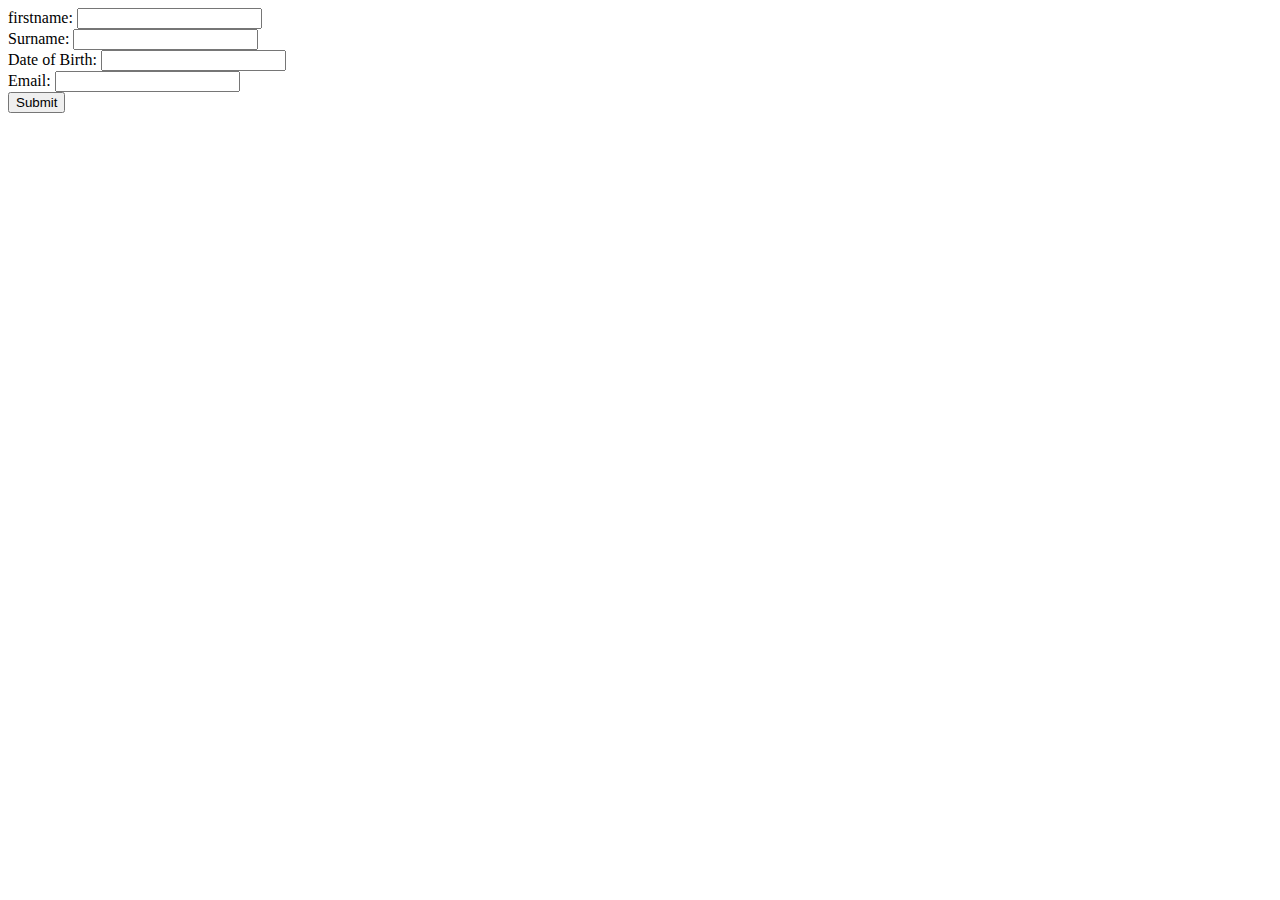
==== personalPortfolio.html @ fbad259f "html connection to database" ====
<html>
    <body>
        <form action="portfolioForm.php" method="POST">
            firstname: <input type="text" name="fname"><br>
            Surname: <input type="text" name="sname"><br>
            Date of Birth: <input type="text" name="dob"><br>
            Email: <input type="text" name="email"><br>
            <input type="submit">



        </form>


    </body>
</html>
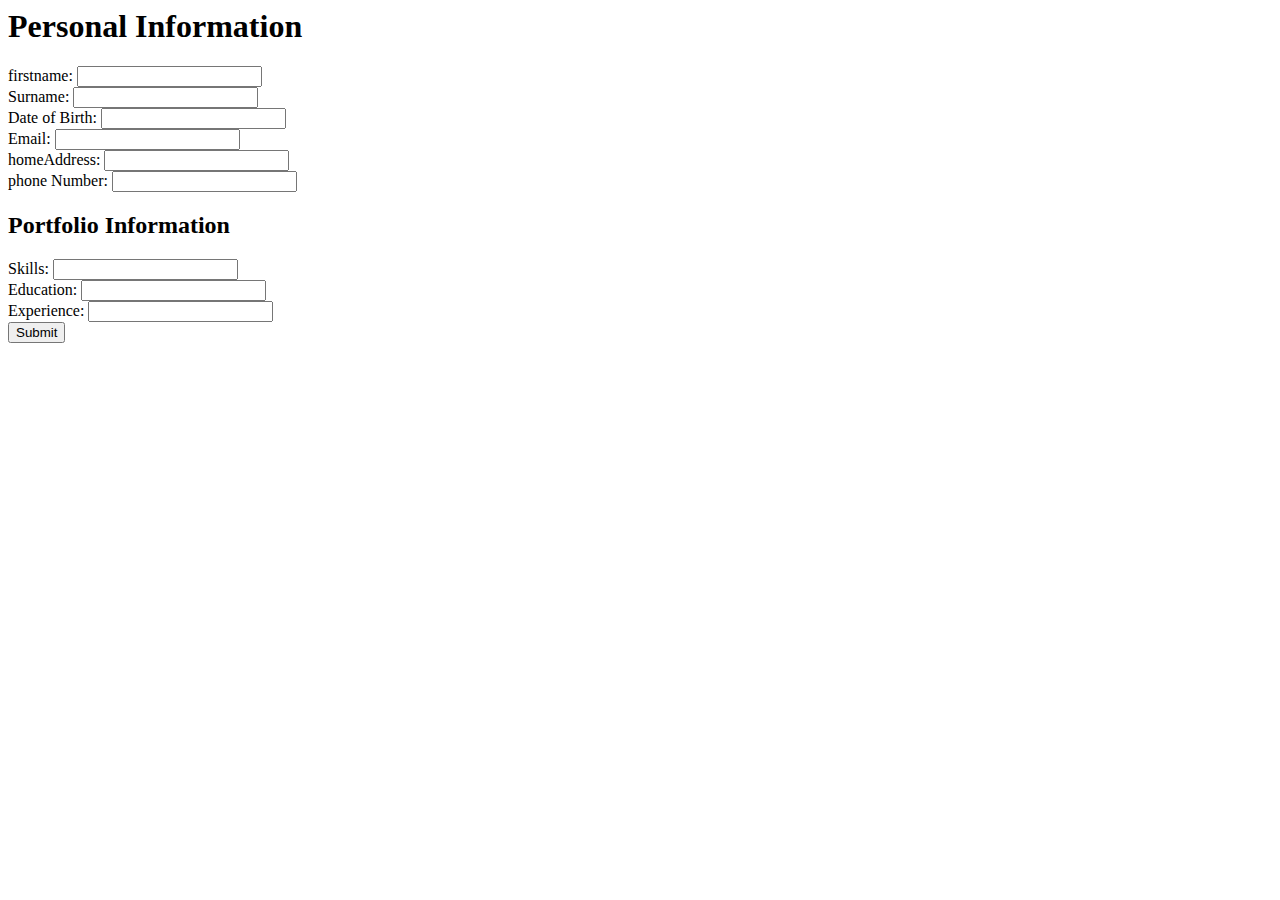
==== commit cd911392: "updated html connection to database" ====
--- a/personalPortfolio.html
+++ b/personalPortfolio.html
@@ -1,10 +1,19 @@
 <html>
     <body>
+        <h1>Personal Information</h1>
         <form action="portfolioForm.php" method="POST">
             firstname: <input type="text" name="fname"><br>
             Surname: <input type="text" name="sname"><br>
             Date of Birth: <input type="text" name="dob"><br>
             Email: <input type="text" name="email"><br>
+            homeAddress: <input type="text" name="homeAddress"><br>
+            phone Number: <input type="text" name="phoneNumber"><br>
+            
+            <h2>Portfolio Information</h2>
+            Skills: <input type="text" name="skills"><br>
+            Education: <input type="text" name="education"><br>
+            Experience: <input type="text" name="experience"><br>
+            
             <input type="submit">
 
 
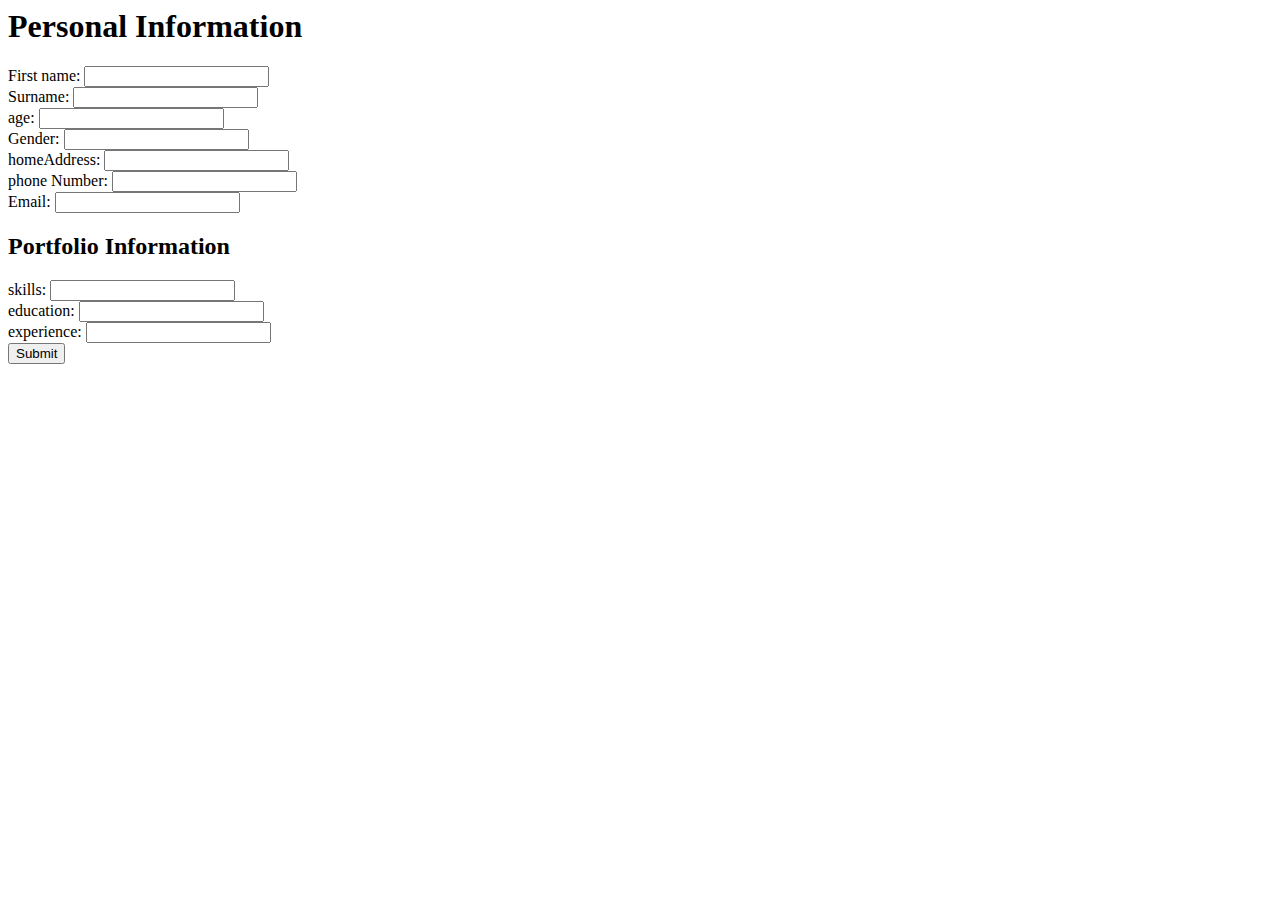
==== commit 35a470d4: "updatedDB" ====
--- a/personalPortfolio.html
+++ b/personalPortfolio.html
@@ -2,17 +2,18 @@
     <body>
         <h1>Personal Information</h1>
         <form action="portfolioForm.php" method="POST">
-            firstname: <input type="text" name="fname"><br>
-            Surname: <input type="text" name="sname"><br>
-            Date of Birth: <input type="text" name="dob"><br>
-            Email: <input type="text" name="email"><br>
+            First name: <input type="text" name="Fname"><br>
+            Surname: <input type="text" name="Lname"><br>
+            age: <input type="text" name="Age"><br>
+            Gender: <input type="text" name="Gender"><br>
             homeAddress: <input type="text" name="homeAddress"><br>
             phone Number: <input type="text" name="phoneNumber"><br>
+            Email: <input type="text" name="Email"><br>
             
             <h2>Portfolio Information</h2>
-            Skills: <input type="text" name="skills"><br>
-            Education: <input type="text" name="education"><br>
-            Experience: <input type="text" name="experience"><br>
+            skills: <input type="text" name="skills"><br>
+            education: <input type="text" name="education"><br>
+            experience: <input type="text" name="experience"><br>
             
             <input type="submit">
 
